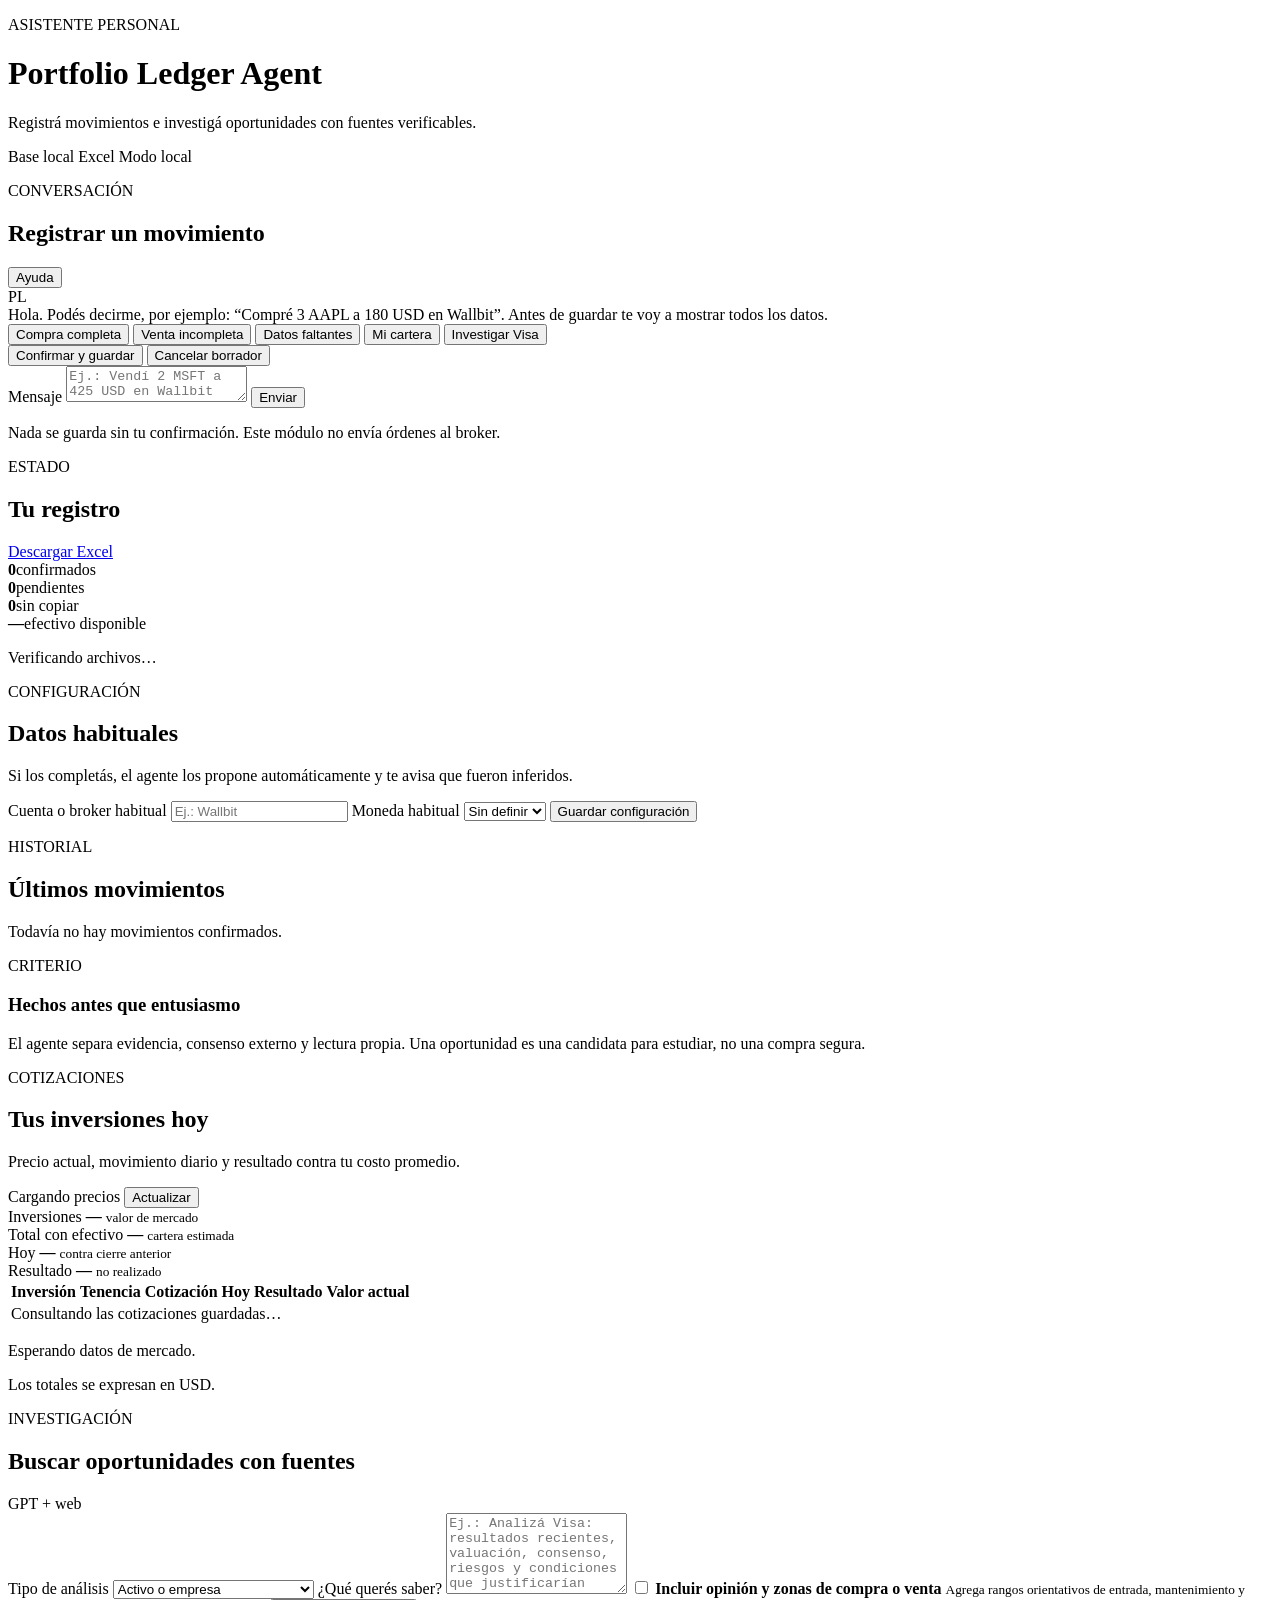
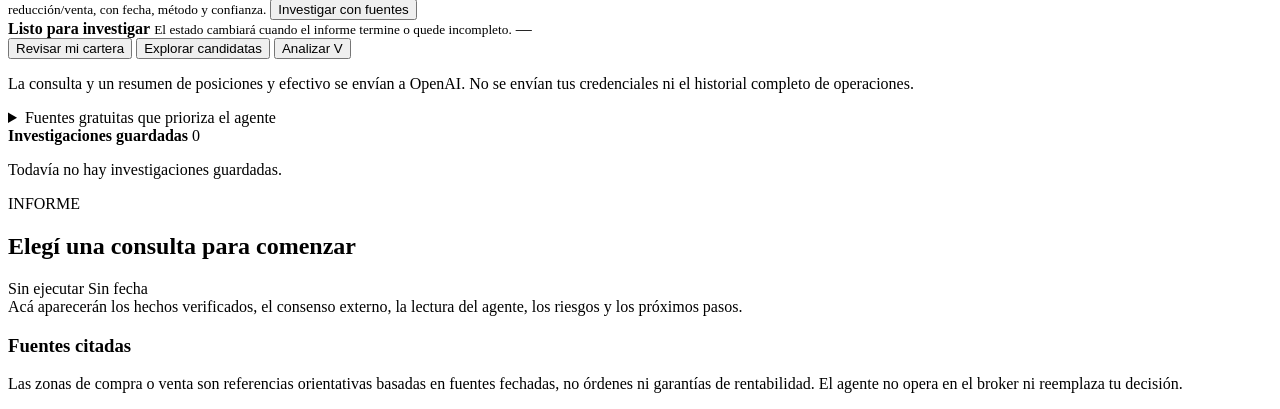
==== static/index.html @ 4f6fe474 "Initial" ====
<!doctype html>
<html lang="es">
  <head>
    <meta charset="utf-8" />
    <meta name="viewport" content="width=device-width, initial-scale=1" />
    <meta name="description" content="Asistente local para registrar movimientos de inversión" />
    <title>Portfolio Ledger Agent</title>
    <link rel="stylesheet" href="/app.css" />
  </head>
  <body>
    <header class="topbar">
      <div>
        <p class="eyebrow">ASISTENTE PERSONAL</p>
        <h1>Portfolio Ledger Agent</h1>
        <p class="subtitle">Registrá movimientos e investigá oportunidades con fuentes verificables.</p>
      </div>
      <div class="status-pills">
        <span id="db-status" class="pill ok">Base local</span>
        <span id="excel-status" class="pill">Excel</span>
        <span id="ai-status" class="pill">Modo local</span>
      </div>
    </header>

    <main class="layout">
      <section class="card chat-card">
        <div class="card-heading">
          <div>
            <p class="eyebrow">CONVERSACIÓN</p>
            <h2>Registrar un movimiento</h2>
          </div>
          <button id="help-button" class="ghost-button" type="button">Ayuda</button>
        </div>

        <div id="messages" class="messages" aria-live="polite">
          <article class="message assistant">
            <div class="avatar">PL</div>
            <div class="bubble">
              Hola. Podés decirme, por ejemplo: “Compré 3 AAPL a 180 USD en Wallbit”.
              Antes de guardar te voy a mostrar todos los datos.
            </div>
          </article>
        </div>

        <div class="examples" aria-label="Ejemplos rápidos">
          <button type="button" data-message="Compré 3 AAPL a 180 USD en Wallbit con 1 de comisión">Compra completa</button>
          <button type="button" data-message="Vendí 2 Microsoft">Venta incompleta</button>
          <button type="button" data-message="¿Qué me falta?">Datos faltantes</button>
          <button type="button" data-message="Resumen de cartera">Mi cartera</button>
          <button type="button" data-message="Investigá las noticias y el consenso reciente sobre V">Investigar Visa</button>
        </div>

        <div id="draft-actions" class="draft-actions hidden">
          <button id="confirm-button" class="primary-button" type="button">Confirmar y guardar</button>
          <button id="cancel-button" class="danger-button" type="button">Cancelar borrador</button>
        </div>

        <form id="composer" class="composer">
          <label class="sr-only" for="message-input">Mensaje</label>
          <textarea id="message-input" rows="2" placeholder="Ej.: Vendí 2 MSFT a 425 USD en Wallbit ayer"></textarea>
          <button class="send-button" type="submit" aria-label="Enviar">Enviar</button>
        </form>
        <p class="safety-note">Nada se guarda sin tu confirmación. Este módulo no envía órdenes al broker.</p>
      </section>

      <aside class="side-column">
        <section class="card summary-card">
          <div class="card-heading compact">
            <div>
              <p class="eyebrow">ESTADO</p>
              <h2>Tu registro</h2>
            </div>
            <a class="ghost-button link-button" href="/api/excel">Descargar Excel</a>
          </div>
          <div class="metrics">
            <div><strong id="movement-count">0</strong><span>confirmados</span></div>
            <div><strong id="pending-count">0</strong><span>pendientes</span></div>
            <div><strong id="error-count">0</strong><span>sin copiar</span></div>
            <div class="cash-metric"><strong id="cash-amount">—</strong><span>efectivo disponible</span></div>
          </div>
          <p id="system-note" class="system-note">Verificando archivos…</p>
        </section>

        <section class="card settings-card">
          <div class="card-heading compact">
            <div>
              <p class="eyebrow">CONFIGURACIÓN</p>
              <h2>Datos habituales</h2>
            </div>
          </div>
          <p class="small-copy">Si los completás, el agente los propone automáticamente y te avisa que fueron inferidos.</p>
          <form id="settings-form">
            <label for="default-account">Cuenta o broker habitual</label>
            <input id="default-account" name="default_account" placeholder="Ej.: Wallbit" />
            <label for="default-currency">Moneda habitual</label>
            <select id="default-currency" name="default_currency">
              <option value="">Sin definir</option>
              <option value="USDC">USDC</option>
              <option value="USD">USD</option>
              <option value="ARS">ARS</option>
              <option value="EUR">EUR</option>
              <option value="BRL">BRL</option>
            </select>
            <button class="secondary-button" type="submit">Guardar configuración</button>
          </form>
        </section>

        <section class="card history-card">
          <div class="card-heading compact">
            <div>
              <p class="eyebrow">HISTORIAL</p>
              <h2>Últimos movimientos</h2>
            </div>
          </div>
          <div id="history" class="history-list">
            <p class="empty-state">Todavía no hay movimientos confirmados.</p>
          </div>
        </section>

        <section class="principles-card">
          <span>CRITERIO</span>
          <h3>Hechos antes que entusiasmo</h3>
          <p>El agente separa evidencia, consenso externo y lectura propia. Una oportunidad es una candidata para estudiar, no una compra segura.</p>
        </section>
      </aside>
    </main>

    <section class="portfolio-workspace" aria-labelledby="portfolio-title">
      <div class="card portfolio-card">
        <div class="portfolio-heading">
          <div>
            <p class="eyebrow">COTIZACIONES</p>
            <h2 id="portfolio-title">Tus inversiones hoy</h2>
            <p class="portfolio-subtitle">Precio actual, movimiento diario y resultado contra tu costo promedio.</p>
          </div>
          <div class="portfolio-actions">
            <span id="portfolio-quote-status" class="pill">Cargando precios</span>
            <button id="quote-refresh" class="ghost-button" type="button">Actualizar</button>
          </div>
        </div>

        <div class="portfolio-metrics" aria-label="Resumen de valuación">
          <div>
            <span>Inversiones</span>
            <strong id="portfolio-market-value">—</strong>
            <small>valor de mercado</small>
          </div>
          <div>
            <span>Total con efectivo</span>
            <strong id="portfolio-total-value">—</strong>
            <small>cartera estimada</small>
          </div>
          <div>
            <span>Hoy</span>
            <strong id="portfolio-day-change">—</strong>
            <small id="portfolio-day-percent">contra cierre anterior</small>
          </div>
          <div>
            <span>Resultado</span>
            <strong id="portfolio-unrealized-change">—</strong>
            <small id="portfolio-unrealized-percent">no realizado</small>
          </div>
        </div>

        <div class="portfolio-table-wrap">
          <table class="portfolio-table">
            <thead>
              <tr>
                <th scope="col">Inversión</th>
                <th scope="col">Tenencia</th>
                <th scope="col">Cotización</th>
                <th scope="col">Hoy</th>
                <th scope="col">Resultado</th>
                <th scope="col">Valor actual</th>
              </tr>
            </thead>
            <tbody id="portfolio-quotes">
              <tr><td colspan="6" class="portfolio-empty">Consultando las cotizaciones guardadas…</td></tr>
            </tbody>
          </table>
        </div>
        <div class="portfolio-footnotes">
          <p id="portfolio-freshness">Esperando datos de mercado.</p>
          <p id="portfolio-currency-note">Los totales se expresan en USD.</p>
        </div>
        <div id="portfolio-warnings" class="portfolio-warnings hidden" role="status"></div>
      </div>
    </section>

    <section class="research-workspace" aria-labelledby="research-title">
      <div class="card research-controls">
        <div class="card-heading compact">
          <div>
            <p class="eyebrow">INVESTIGACIÓN</p>
            <h2 id="research-title">Buscar oportunidades con fuentes</h2>
          </div>
          <span id="research-status" class="pill">GPT + web</span>
        </div>

        <form id="research-form">
          <label for="research-type">Tipo de análisis</label>
          <select id="research-type" name="research_type">
            <option value="asset">Activo o empresa</option>
            <option value="opportunities">Oportunidades para investigar</option>
            <option value="portfolio">Revisión de mi cartera</option>
            <option value="question">Pregunta libre</option>
          </select>

          <label for="research-query">¿Qué querés saber?</label>
          <textarea id="research-query" name="query" rows="5" maxlength="2000" placeholder="Ej.: Analizá Visa: resultados recientes, valuación, consenso, riesgos y condiciones que justificarían seguirla de cerca."></textarea>
          <label class="advice-option" for="research-advice">
            <input id="research-advice" name="include_advice" type="checkbox">
            <span>
              <strong>Incluir opinión y zonas de compra o venta</strong>
              <small>Agrega rangos orientativos de entrada, mantenimiento y reducción/venta, con fecha, método y confianza.</small>
            </span>
          </label>
          <button id="research-submit" class="primary-button" type="submit">Investigar con fuentes</button>
          <div id="research-run-status" class="research-run-status idle" role="status" aria-live="polite">
            <span class="run-marker" aria-hidden="true"></span>
            <span class="run-copy">
              <strong id="research-run-title">Listo para investigar</strong>
              <small id="research-run-detail">El estado cambiará cuando el informe termine o quede incompleto.</small>
            </span>
            <span id="research-elapsed" class="research-elapsed">—</span>
          </div>
        </form>

        <div class="research-presets" aria-label="Consultas rápidas">
          <button type="button" data-research-type="portfolio" data-research-query="Revisá mi cartera actual: concentración, riesgos, noticias relevantes y qué debería vigilar.">Revisar mi cartera</button>
          <button type="button" data-research-type="opportunities" data-research-query="Buscá hasta cinco acciones de Estados Unidos que merezcan investigación por calidad, valuación o un catalizador verificable. Comparalas con mi cartera y efectivo disponible.">Explorar candidatas</button>
          <button type="button" data-research-type="asset" data-research-query="Analizá Visa (V): resultados recientes, valuación, consenso, riesgos y condiciones que justificarían seguirla de cerca.">Analizar V</button>
        </div>

        <p class="privacy-note">La consulta y un resumen de posiciones y efectivo se envían a OpenAI. No se envían tus credenciales ni el historial completo de operaciones.</p>

        <details class="free-sources-panel">
          <summary>Fuentes gratuitas que prioriza el agente</summary>
          <p>Las fuentes web se consultan durante la investigación y los adaptadores activos muestran su estado de conexión.</p>
          <div id="free-source-catalog" class="free-source-catalog">
            <span class="empty-state">Cargando catálogo…</span>
          </div>
        </details>

        <div class="research-history-heading">
          <strong>Investigaciones guardadas</strong>
          <span id="research-count">0</span>
        </div>
        <div id="research-history" class="research-history">
          <p class="empty-state">Todavía no hay investigaciones guardadas.</p>
        </div>
      </div>

      <article class="card research-result-card" aria-live="polite">
        <div class="research-result-heading">
          <div>
            <p class="eyebrow">INFORME</p>
            <h2 id="research-result-title">Elegí una consulta para comenzar</h2>
          </div>
          <div class="research-result-state">
            <span id="research-completion-status" class="report-status neutral">Sin ejecutar</span>
            <span id="research-meta" class="research-meta">Sin fecha</span>
          </div>
        </div>
        <div id="research-answer" class="research-answer empty-result">
          Acá aparecerán los hechos verificados, el consenso externo, la lectura del agente, los riesgos y los próximos pasos.
        </div>
        <section id="research-sources-section" class="research-sources hidden">
          <h3 id="research-sources-title">Fuentes citadas</h3>
          <p id="research-source-note" class="research-source-note"></p>
          <div id="research-sources" class="source-list"></div>
        </section>
        <p class="research-disclaimer">Las zonas de compra o venta son referencias orientativas basadas en fuentes fechadas, no órdenes ni garantías de rentabilidad. El agente no opera en el broker ni reemplaza tu decisión.</p>
      </article>
    </section>

    <script src="/app.js" defer></script>
  </body>
</html>
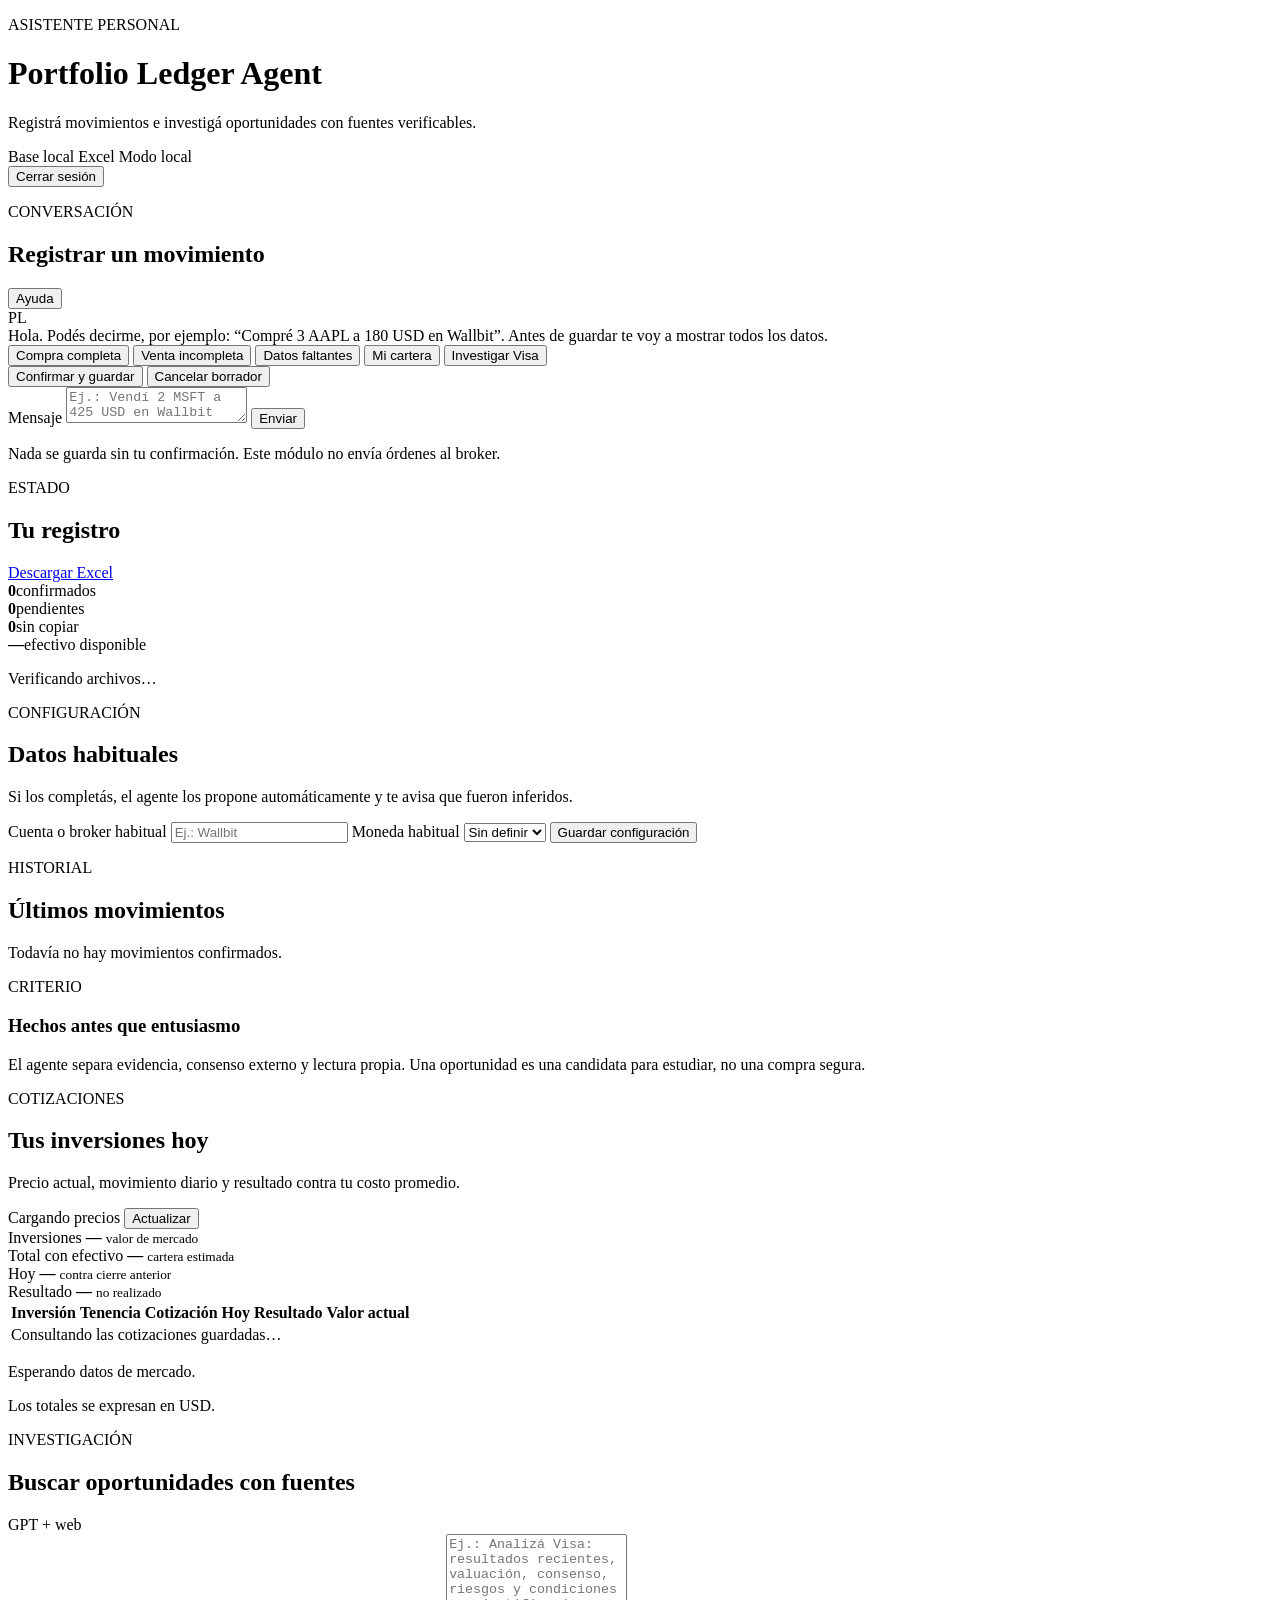
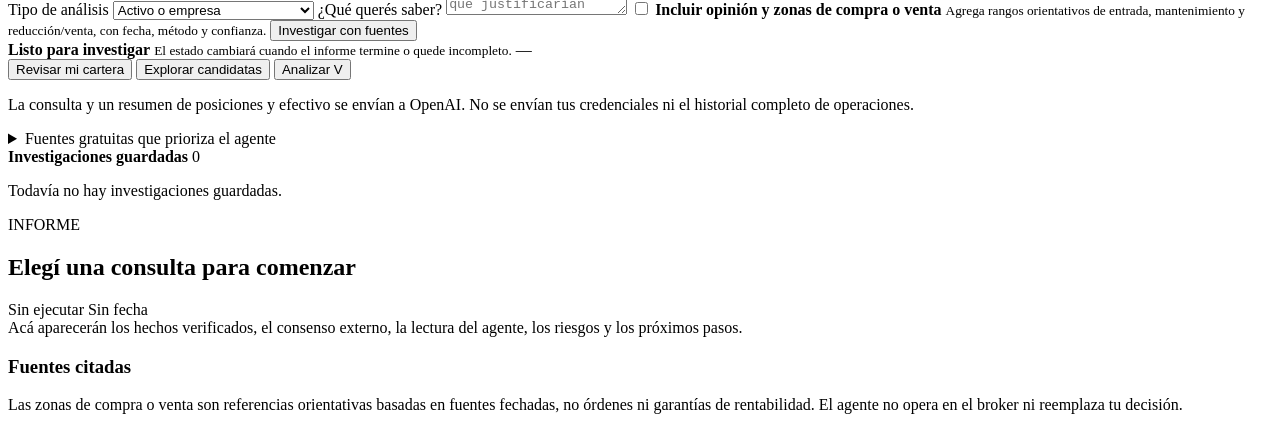
==== commit e465107e: "Add private mobile-ready deployment" ====
--- a/static/index.html
+++ b/static/index.html
@@ -2,7 +2,8 @@
 <html lang="es">
   <head>
     <meta charset="utf-8" />
-    <meta name="viewport" content="width=device-width, initial-scale=1" />
+    <meta name="viewport" content="width=device-width, initial-scale=1, viewport-fit=cover" />
+    <meta name="theme-color" content="#084b45" />
     <meta name="description" content="Asistente local para registrar movimientos de inversión" />
     <title>Portfolio Ledger Agent</title>
     <link rel="stylesheet" href="/app.css" />
@@ -14,10 +15,15 @@
         <h1>Portfolio Ledger Agent</h1>
         <p class="subtitle">Registrá movimientos e investigá oportunidades con fuentes verificables.</p>
       </div>
-      <div class="status-pills">
-        <span id="db-status" class="pill ok">Base local</span>
-        <span id="excel-status" class="pill">Excel</span>
-        <span id="ai-status" class="pill">Modo local</span>
+      <div class="topbar-actions">
+        <div class="status-pills">
+          <span id="db-status" class="pill ok">Base local</span>
+          <span id="excel-status" class="pill">Excel</span>
+          <span id="ai-status" class="pill">Modo local</span>
+        </div>
+        <button id="logout-button" class="ghost-button logout-button hidden" type="button">
+          Cerrar sesión
+        </button>
       </div>
     </header>
 
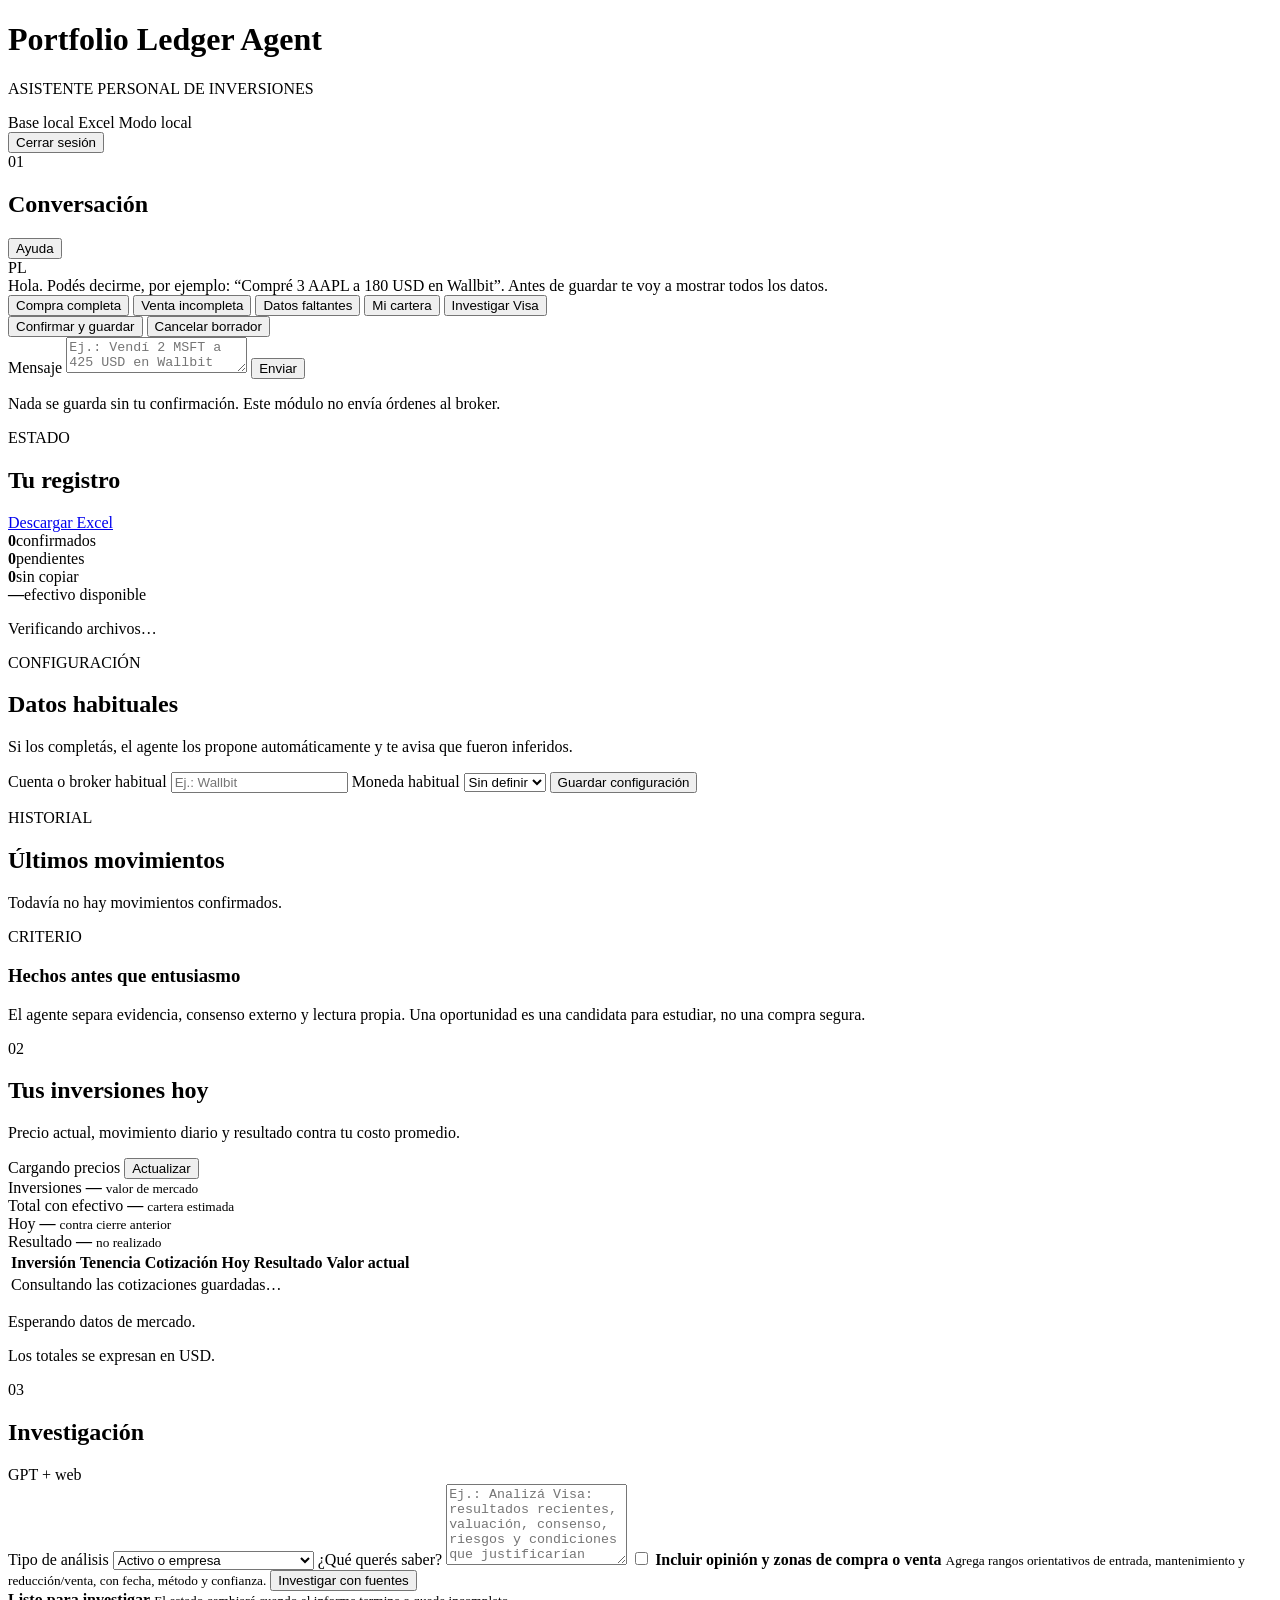
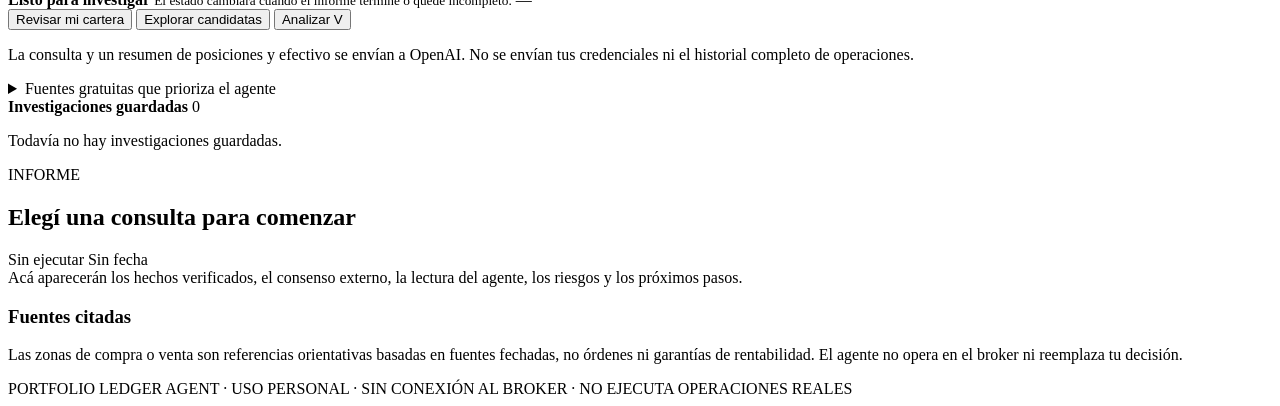
==== commit 3079f39e: "Apply editorial Figma design" ====
--- a/static/index.html
+++ b/static/index.html
@@ -3,7 +3,7 @@
   <head>
     <meta charset="utf-8" />
     <meta name="viewport" content="width=device-width, initial-scale=1, viewport-fit=cover" />
-    <meta name="theme-color" content="#084b45" />
+    <meta name="theme-color" content="#2a6358" />
     <meta name="description" content="Asistente local para registrar movimientos de inversión" />
     <title>Portfolio Ledger Agent</title>
     <link rel="stylesheet" href="/app.css" />
@@ -11,9 +11,8 @@
   <body>
     <header class="topbar">
       <div>
-        <p class="eyebrow">ASISTENTE PERSONAL</p>
         <h1>Portfolio Ledger Agent</h1>
-        <p class="subtitle">Registrá movimientos e investigá oportunidades con fuentes verificables.</p>
+        <p class="subtitle">ASISTENTE PERSONAL DE INVERSIONES</p>
       </div>
       <div class="topbar-actions">
         <div class="status-pills">
@@ -30,9 +29,9 @@
     <main class="layout">
       <section class="card chat-card">
         <div class="card-heading">
-          <div>
-            <p class="eyebrow">CONVERSACIÓN</p>
-            <h2>Registrar un movimiento</h2>
+          <div class="section-title">
+            <span class="section-number">01</span>
+            <h2>Conversación</h2>
           </div>
           <button id="help-button" class="ghost-button" type="button">Ayuda</button>
         </div>
@@ -133,9 +132,11 @@
     <section class="portfolio-workspace" aria-labelledby="portfolio-title">
       <div class="card portfolio-card">
         <div class="portfolio-heading">
-          <div>
-            <p class="eyebrow">COTIZACIONES</p>
-            <h2 id="portfolio-title">Tus inversiones hoy</h2>
+          <div class="section-heading-copy">
+            <div class="section-title">
+              <span class="section-number">02</span>
+              <h2 id="portfolio-title">Tus inversiones hoy</h2>
+            </div>
             <p class="portfolio-subtitle">Precio actual, movimiento diario y resultado contra tu costo promedio.</p>
           </div>
           <div class="portfolio-actions">
@@ -195,9 +196,9 @@
     <section class="research-workspace" aria-labelledby="research-title">
       <div class="card research-controls">
         <div class="card-heading compact">
-          <div>
-            <p class="eyebrow">INVESTIGACIÓN</p>
-            <h2 id="research-title">Buscar oportunidades con fuentes</h2>
+          <div class="section-title">
+            <span class="section-number">03</span>
+            <h2 id="research-title">Investigación</h2>
           </div>
           <span id="research-status" class="pill">GPT + web</span>
         </div>
@@ -279,6 +280,10 @@
       </article>
     </section>
 
+    <footer class="site-footer">
+      PORTFOLIO LEDGER AGENT · USO PERSONAL · SIN CONEXIÓN AL BROKER · NO EJECUTA OPERACIONES REALES
+    </footer>
+
     <script src="/app.js" defer></script>
   </body>
 </html>
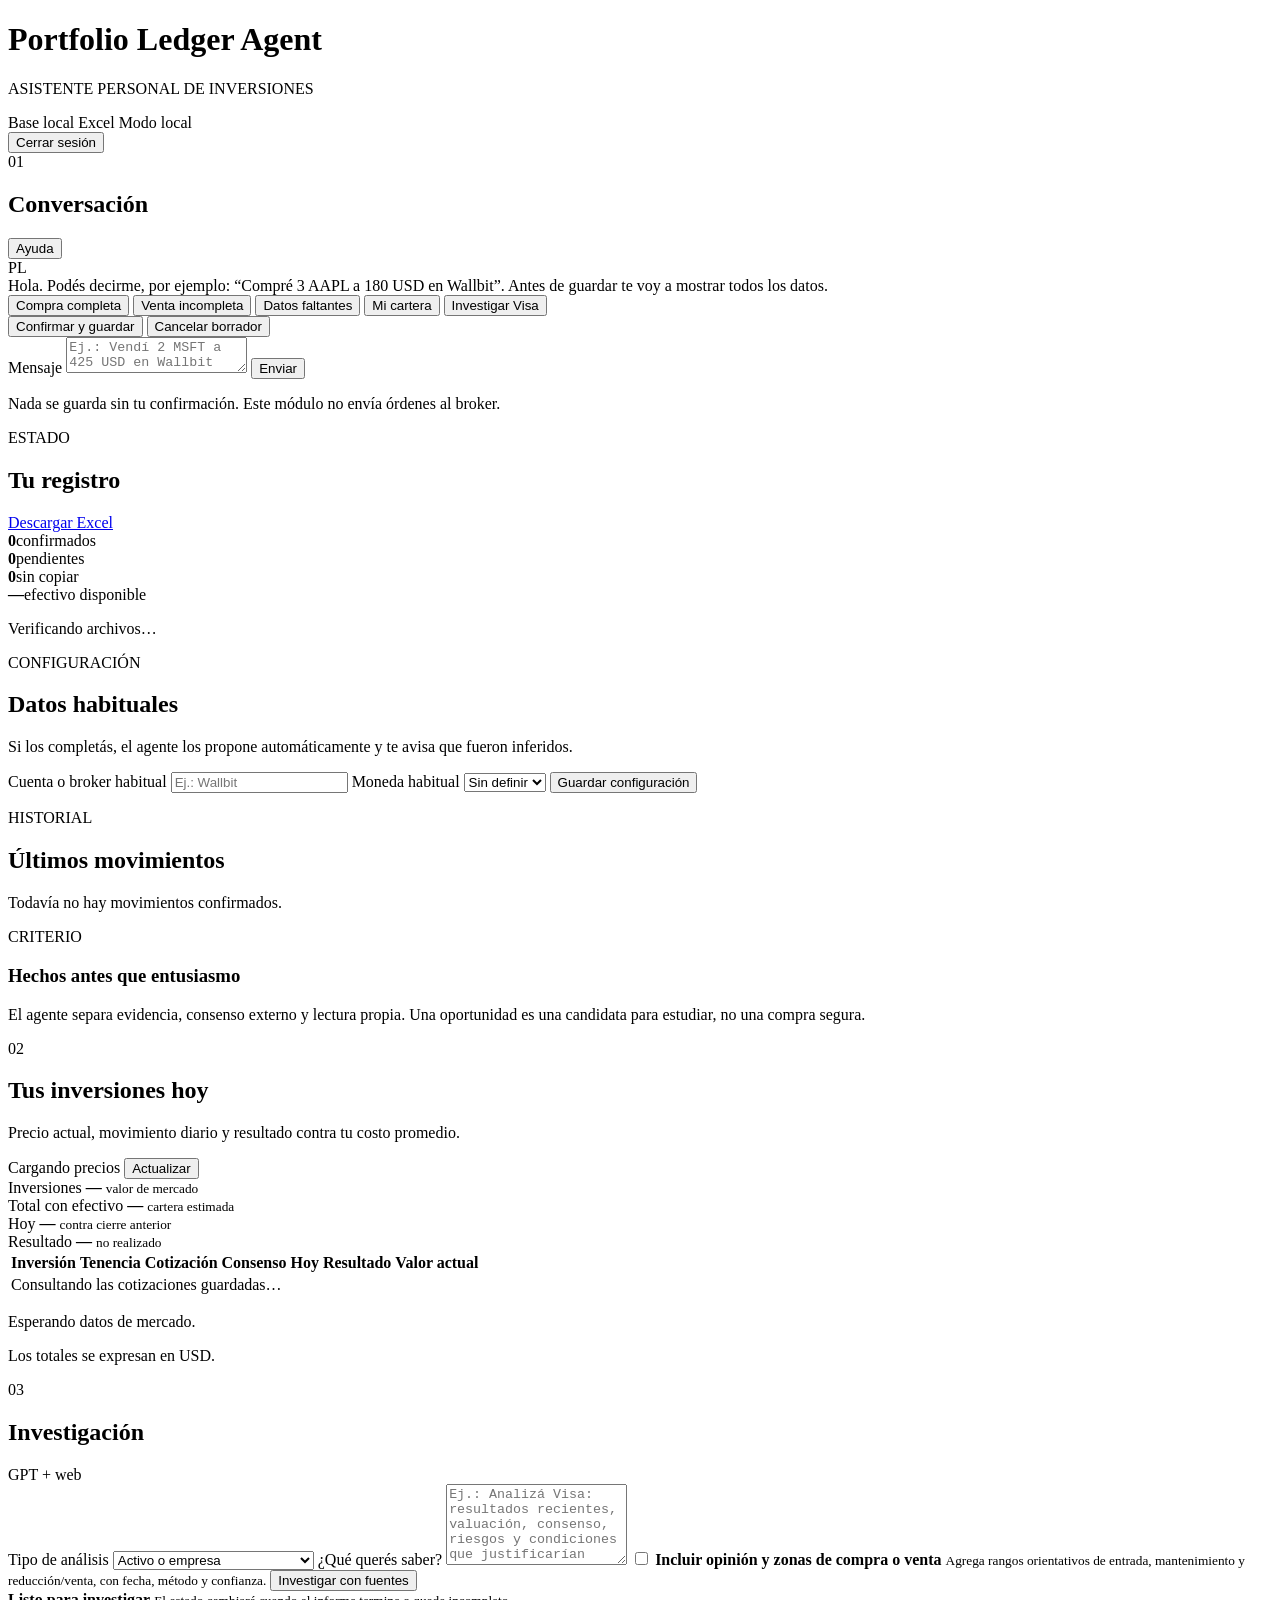
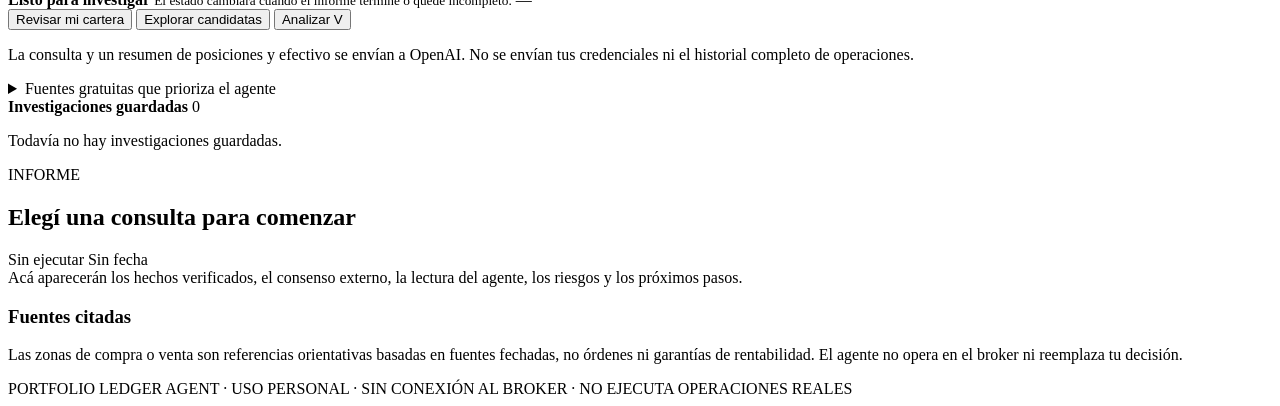
==== commit e0f9e00f: "Add analyst consensus to portfolio" ====
--- a/static/index.html
+++ b/static/index.html
@@ -175,13 +175,14 @@
                 <th scope="col">Inversión</th>
                 <th scope="col">Tenencia</th>
                 <th scope="col">Cotización</th>
+                <th scope="col">Consenso</th>
                 <th scope="col">Hoy</th>
                 <th scope="col">Resultado</th>
                 <th scope="col">Valor actual</th>
               </tr>
             </thead>
             <tbody id="portfolio-quotes">
-              <tr><td colspan="6" class="portfolio-empty">Consultando las cotizaciones guardadas…</td></tr>
+              <tr><td colspan="7" class="portfolio-empty">Consultando las cotizaciones guardadas…</td></tr>
             </tbody>
           </table>
         </div>
@@ -280,6 +281,25 @@
       </article>
     </section>
 
+    <dialog id="consensus-modal" class="consensus-modal" aria-labelledby="consensus-modal-title">
+      <div class="consensus-modal-shell">
+        <header class="consensus-modal-header">
+          <div>
+            <p class="eyebrow">CONSENSO EXTERNO</p>
+            <h2 id="consensus-modal-title">Estimaciones de analistas</h2>
+            <p id="consensus-modal-meta" class="consensus-modal-meta">Cargando datos…</p>
+          </div>
+          <button id="consensus-modal-close" class="modal-close" type="button" aria-label="Cerrar detalle">×</button>
+        </header>
+        <div id="consensus-modal-content" class="consensus-modal-content" aria-live="polite">
+          <p class="portfolio-empty">Cargando el detalle disponible…</p>
+        </div>
+        <footer class="consensus-modal-footer">
+          El objetivo de consenso no es un precio de salida garantizado. Las opiniones del agente se muestran por separado en Investigación.
+        </footer>
+      </div>
+    </dialog>
+
     <footer class="site-footer">
       PORTFOLIO LEDGER AGENT · USO PERSONAL · SIN CONEXIÓN AL BROKER · NO EJECUTA OPERACIONES REALES
     </footer>
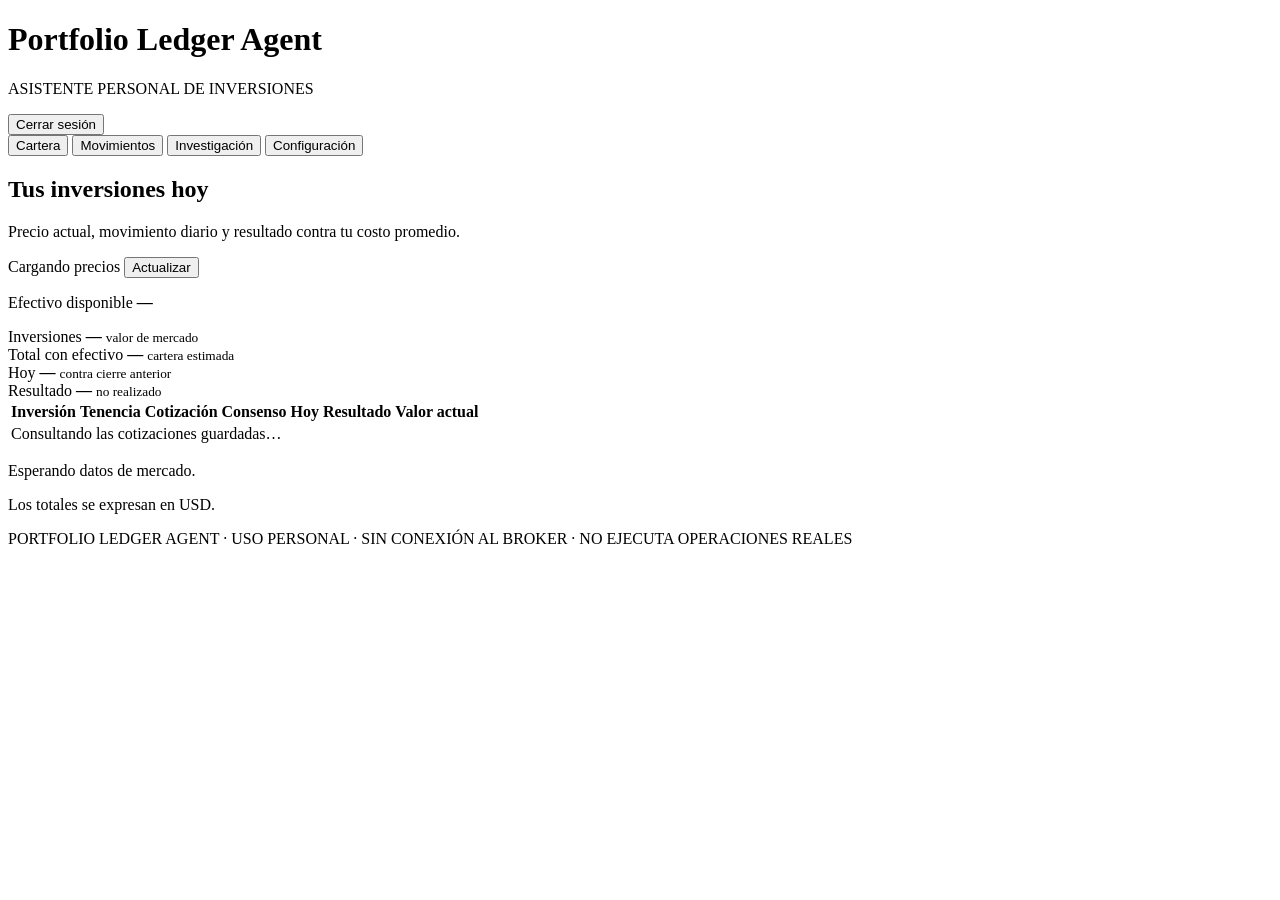
==== commit c57497bb: "Add responsive tab navigation and introduce the side project" ====
--- a/static/index.html
+++ b/static/index.html
@@ -15,126 +15,30 @@
         <p class="subtitle">ASISTENTE PERSONAL DE INVERSIONES</p>
       </div>
       <div class="topbar-actions">
-        <div class="status-pills">
-          <span id="db-status" class="pill ok">Base local</span>
-          <span id="excel-status" class="pill">Excel</span>
-          <span id="ai-status" class="pill">Modo local</span>
-        </div>
+
         <button id="logout-button" class="ghost-button logout-button hidden" type="button">
           Cerrar sesión
         </button>
       </div>
     </header>
 
-    <main class="layout">
-      <section class="card chat-card">
-        <div class="card-heading">
-          <div class="section-title">
-            <span class="section-number">01</span>
-            <h2>Conversación</h2>
-          </div>
-          <button id="help-button" class="ghost-button" type="button">Ayuda</button>
-        </div>
-
-        <div id="messages" class="messages" aria-live="polite">
-          <article class="message assistant">
-            <div class="avatar">PL</div>
-            <div class="bubble">
-              Hola. Podés decirme, por ejemplo: “Compré 3 AAPL a 180 USD en Wallbit”.
-              Antes de guardar te voy a mostrar todos los datos.
-            </div>
-          </article>
-        </div>
-
-        <div class="examples" aria-label="Ejemplos rápidos">
-          <button type="button" data-message="Compré 3 AAPL a 180 USD en Wallbit con 1 de comisión">Compra completa</button>
-          <button type="button" data-message="Vendí 2 Microsoft">Venta incompleta</button>
-          <button type="button" data-message="¿Qué me falta?">Datos faltantes</button>
-          <button type="button" data-message="Resumen de cartera">Mi cartera</button>
-          <button type="button" data-message="Investigá las noticias y el consenso reciente sobre V">Investigar Visa</button>
-        </div>
-
-        <div id="draft-actions" class="draft-actions hidden">
-          <button id="confirm-button" class="primary-button" type="button">Confirmar y guardar</button>
-          <button id="cancel-button" class="danger-button" type="button">Cancelar borrador</button>
-        </div>
-
-        <form id="composer" class="composer">
-          <label class="sr-only" for="message-input">Mensaje</label>
-          <textarea id="message-input" rows="2" placeholder="Ej.: Vendí 2 MSFT a 425 USD en Wallbit ayer"></textarea>
-          <button class="send-button" type="submit" aria-label="Enviar">Enviar</button>
-        </form>
-        <p class="safety-note">Nada se guarda sin tu confirmación. Este módulo no envía órdenes al broker.</p>
-      </section>
-
-      <aside class="side-column">
-        <section class="card summary-card">
-          <div class="card-heading compact">
-            <div>
-              <p class="eyebrow">ESTADO</p>
-              <h2>Tu registro</h2>
-            </div>
-            <a class="ghost-button link-button" href="/api/excel">Descargar Excel</a>
-          </div>
-          <div class="metrics">
-            <div><strong id="movement-count">0</strong><span>confirmados</span></div>
-            <div><strong id="pending-count">0</strong><span>pendientes</span></div>
-            <div><strong id="error-count">0</strong><span>sin copiar</span></div>
-            <div class="cash-metric"><strong id="cash-amount">—</strong><span>efectivo disponible</span></div>
-          </div>
-          <p id="system-note" class="system-note">Verificando archivos…</p>
-        </section>
-
-        <section class="card settings-card">
-          <div class="card-heading compact">
-            <div>
-              <p class="eyebrow">CONFIGURACIÓN</p>
-              <h2>Datos habituales</h2>
-            </div>
-          </div>
-          <p class="small-copy">Si los completás, el agente los propone automáticamente y te avisa que fueron inferidos.</p>
-          <form id="settings-form">
-            <label for="default-account">Cuenta o broker habitual</label>
-            <input id="default-account" name="default_account" placeholder="Ej.: Wallbit" />
-            <label for="default-currency">Moneda habitual</label>
-            <select id="default-currency" name="default_currency">
-              <option value="">Sin definir</option>
-              <option value="USDC">USDC</option>
-              <option value="USD">USD</option>
-              <option value="ARS">ARS</option>
-              <option value="EUR">EUR</option>
-              <option value="BRL">BRL</option>
-            </select>
-            <button class="secondary-button" type="submit">Guardar configuración</button>
-          </form>
-        </section>
-
-        <section class="card history-card">
-          <div class="card-heading compact">
-            <div>
-              <p class="eyebrow">HISTORIAL</p>
-              <h2>Últimos movimientos</h2>
-            </div>
-          </div>
-          <div id="history" class="history-list">
-            <p class="empty-state">Todavía no hay movimientos confirmados.</p>
-          </div>
-        </section>
-
-        <section class="principles-card">
-          <span>CRITERIO</span>
-          <h3>Hechos antes que entusiasmo</h3>
-          <p>El agente separa evidencia, consenso externo y lectura propia. Una oportunidad es una candidata para estudiar, no una compra segura.</p>
-        </section>
-      </aside>
-    </main>
-
-    <section class="portfolio-workspace" aria-labelledby="portfolio-title">
+
+    <nav class="tab-navigation" aria-label="Secciones de la app">
+      <div class="tab-list" role="tablist" aria-label="Secciones">
+        <button id="tab-cartera" type="button" role="tab" aria-controls="panel-cartera" aria-selected="true" tabindex="0" data-tab="cartera">Cartera</button>
+        <button id="tab-movimientos" type="button" role="tab" aria-controls="panel-movimientos" aria-selected="false" tabindex="-1" data-tab="movimientos">Movimientos <span id="movimientos-badge" class="tab-badge" hidden></span></button>
+        <button id="tab-investigacion" type="button" role="tab" aria-controls="panel-investigacion" aria-selected="false" tabindex="-1" data-tab="investigacion">Investigación <span id="investigacion-badge" class="tab-badge" hidden></span></button>
+        <button id="tab-configuracion" type="button" role="tab" aria-controls="panel-configuracion" aria-selected="false" tabindex="-1" data-tab="configuracion">Configuración</button>
+      </div>
+    </nav>
+    <p id="navigation-notice" class="navigation-notice" role="status" aria-live="polite"></p>
+
+    <main id="app-content">
+    <section id="panel-cartera" class="portfolio-workspace tab-panel" role="tabpanel" aria-labelledby="tab-cartera" tabindex="0">
       <div class="card portfolio-card">
         <div class="portfolio-heading">
           <div class="section-heading-copy">
             <div class="section-title">
-              <span class="section-number">02</span>
               <h2 id="portfolio-title">Tus inversiones hoy</h2>
             </div>
             <p class="portfolio-subtitle">Precio actual, movimiento diario y resultado contra tu costo promedio.</p>
@@ -145,6 +49,7 @@
           </div>
         </div>
 
+        <p class="cash-summary">Efectivo disponible <strong id="cash-amount">—</strong></p>
         <div class="portfolio-metrics" aria-label="Resumen de valuación">
           <div>
             <span>Inversiones</span>
@@ -194,11 +99,85 @@
       </div>
     </section>
 
-    <section class="research-workspace" aria-labelledby="research-title">
+    <section id="panel-movimientos" class="layout tab-panel" role="tabpanel" aria-labelledby="tab-movimientos" tabindex="0" hidden>
+      <section class="card chat-card">
+        <div class="card-heading">
+          <div class="section-title">
+            <h2>Registrar un movimiento</h2>
+          </div>
+          <button id="help-button" class="ghost-button" type="button">Ayuda</button>
+        </div>
+
+        <div id="messages" class="messages" aria-live="polite">
+          <article class="message assistant">
+            <div class="avatar">PL</div>
+            <div class="bubble">
+              Hola. Podés decirme, por ejemplo: “Compré 3 AAPL a 180 USD en Wallbit”.
+              Antes de guardar te voy a mostrar todos los datos.
+            </div>
+          </article>
+        </div>
+
+        <div class="examples" aria-label="Ejemplos rápidos">
+          <button type="button" data-message="Compré 3 AAPL a 180 USD en Wallbit con 1 de comisión">Compra completa</button>
+          <button type="button" data-message="Vendí 2 Microsoft">Venta incompleta</button>
+          <button type="button" data-message="¿Qué me falta?">Datos faltantes</button>
+          <button type="button" data-message="Resumen de cartera">Mi cartera</button>
+          <button type="button" data-message="Investigá las noticias y el consenso reciente sobre V">Investigar Visa</button>
+        </div>
+
+        <div id="draft-actions" class="draft-actions hidden">
+          <button id="confirm-button" class="primary-button" type="button">Confirmar y guardar</button>
+          <button id="cancel-button" class="danger-button" type="button">Cancelar borrador</button>
+        </div>
+
+        <form id="composer" class="composer">
+          <label class="sr-only" for="message-input">Mensaje</label>
+          <textarea id="message-input" rows="2" placeholder="Ej.: Vendí 2 MSFT a 425 USD en Wallbit ayer"></textarea>
+          <button class="send-button" type="submit" aria-label="Enviar">Enviar</button>
+        </form>
+        <p class="safety-note">Nada se guarda sin tu confirmación. Este módulo no envía órdenes al broker.</p>
+      </section>
+
+      <aside class="side-column">
+        <section class="card summary-card">
+          <div class="card-heading compact">
+            <div>
+              <p class="eyebrow">ESTADO</p>
+              <h2>Tu registro</h2>
+            </div>
+            <a class="ghost-button link-button" href="/api/excel">Descargar Excel</a>
+          </div>
+          <div class="metrics">
+            <div><strong id="movement-count">0</strong><span>confirmados</span></div>
+            <div><strong id="pending-count">0</strong><span>pendientes</span></div>
+            <div><strong id="error-count">0</strong><span>sin copiar</span></div>
+
+          </div>
+          <p id="system-note" class="system-note">Verificando archivos…</p>
+        </section>
+
+
+
+        <section class="card history-card">
+          <div class="card-heading compact">
+            <div>
+              <p class="eyebrow">HISTORIAL</p>
+              <h2>Últimos movimientos</h2>
+            </div>
+          </div>
+          <div id="history" class="history-list">
+            <p class="empty-state">Todavía no hay movimientos confirmados.</p>
+          </div>
+        </section>
+
+      </aside>
+    </section>
+
+    <section id="panel-investigacion" class="research-workspace tab-panel" role="tabpanel" aria-labelledby="tab-investigacion" tabindex="0" hidden>
       <div class="card research-controls">
         <div class="card-heading compact">
           <div class="section-title">
-            <span class="section-number">03</span>
             <h2 id="research-title">Investigación</h2>
           </div>
           <span id="research-status" class="pill">GPT + web</span>
@@ -281,6 +260,44 @@
       </article>
     </section>
 
+    <section id="panel-configuracion" class="settings-workspace tab-panel" role="tabpanel" aria-labelledby="tab-configuracion" tabindex="0" hidden>
+        <section class="card settings-card">
+          <div class="card-heading compact">
+            <div>
+              <p class="eyebrow">CONFIGURACIÓN</p>
+              <h2>Datos habituales</h2>
+            </div>
+          </div>
+          <p class="small-copy">Si los completás, el agente los propone automáticamente y te avisa que fueron inferidos.</p>
+          <form id="settings-form">
+            <label for="default-account">Cuenta o broker habitual</label>
+            <input id="default-account" name="default_account" placeholder="Ej.: Wallbit" />
+            <label for="default-currency">Moneda habitual</label>
+            <select id="default-currency" name="default_currency">
+              <option value="">Sin definir</option>
+              <option value="USDC">USDC</option>
+              <option value="USD">USD</option>
+              <option value="ARS">ARS</option>
+              <option value="EUR">EUR</option>
+              <option value="BRL">BRL</option>
+            </select>
+            <button class="secondary-button" type="submit">Guardar configuración</button>
+            <p id="settings-feedback" class="system-note" role="status" aria-live="polite"></p>
+          </form>
+        </section>
+<section class="card connection-card"><p class="eyebrow">SISTEMA</p><h2>Estado de conexión</h2>        <div class="status-pills">
+          <span id="db-status" class="pill ok">Base local</span>
+          <span id="excel-status" class="pill">Excel</span>
+          <span id="ai-status" class="pill">Modo local</span>
+        </div></section>
+        <section class="principles-card">
+          <span>CRITERIO</span>
+          <h3>Hechos antes que entusiasmo</h3>
+          <p>El agente separa evidencia, consenso externo y lectura propia. Una oportunidad es una candidata para estudiar, no una compra segura.</p>
+        </section>
+    </section>
+    </main>
+
     <dialog id="consensus-modal" class="consensus-modal" aria-labelledby="consensus-modal-title">
       <div class="consensus-modal-shell">
         <header class="consensus-modal-header">
